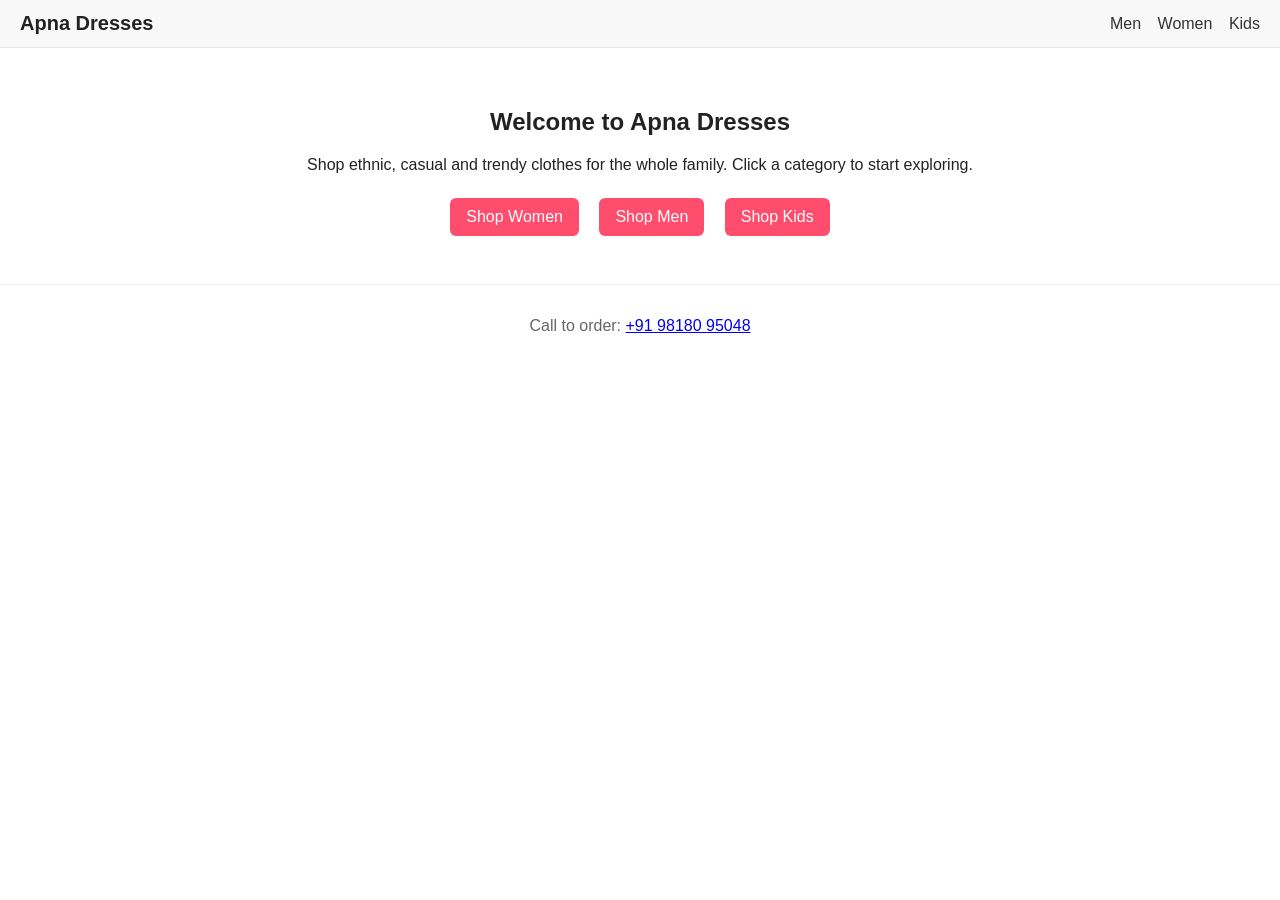
==== index.html @ e1b68104 "Initial commit: Apna Dresses static site" ====
<!doctype html>
<html lang="en">
<head>
  <meta charset="utf-8">
  <meta name="viewport" content="width=device-width,initial-scale=1">
  <title>Apna Dresses</title>
  <link rel="stylesheet" href="styles.css">
</head>
<body>
  <header class="site-header">
    <h1>Apna Dresses</h1>
    <nav>
      <a href="men.html">Men</a>
      <a href="women.html">Women</a>
      <a href="kids.html">Kids</a>
    </nav>
  </header>

  <main class="hero">
    <h2>Welcome to Apna Dresses</h2>
    <p>Shop ethnic, casual and trendy clothes for the whole family. Click a category to start exploring.</p>
    <div class="cta">
      <a class="btn" href="women.html">Shop Women</a>
      <a class="btn" href="men.html">Shop Men</a>
      <a class="btn" href="kids.html">Shop Kids</a>
    </div>
  </main>

  <footer class="site-footer">
    <p>Call to order: <a href="tel:+919818095048">+91 98180 95048</a></p>
  </footer>
</body>
</html>
---- styles.css ----
:root{--accent:#ff4d6d;--bg:#fff;--muted:#666}
*{box-sizing:border-box}
body{font-family:Segoe UI,Roboto,Arial,sans-serif;margin:0;color:#222;background:var(--bg)}
.site-header{display:flex;align-items:center;justify-content:space-between;padding:12px 20px;background:#f8f8f8;border-bottom:1px solid #e6e6e6}
.site-header h1{margin:0;font-size:1.25rem}
.site-header nav a{margin-left:12px;text-decoration:none;color:#333}
.hero{padding:40px 20px;text-align:center}
.btn{display:inline-block;margin:8px;padding:10px 16px;background:var(--accent);color:#fff;text-decoration:none;border-radius:6px}
.container{padding:20px}
.filters{margin-bottom:16px}
.filters button{margin-right:8px;padding:8px 12px;border:1px solid #ddd;background:#fff;border-radius:6px;cursor:pointer}
.filters button.active{background:var(--accent);color:#fff;border-color:var(--accent)}
.products{display:grid;grid-template-columns:repeat(auto-fit,minmax(220px,1fr));gap:14px}
.product{border:1px solid #e6e6e6;padding:12px;border-radius:8px;background:#fff}
.product h3{margin:0 0 6px}
.product-img{width:100%;height:160px;object-fit:cover;border-radius:6px;margin-bottom:8px}
.price{font-weight:700;color:var(--accent)}
.site-footer{text-align:center;padding:16px;color:var(--muted);border-top:1px solid #eee}
@media (max-width:480px){.site-header nav{display:none}.hero{padding:24px}}
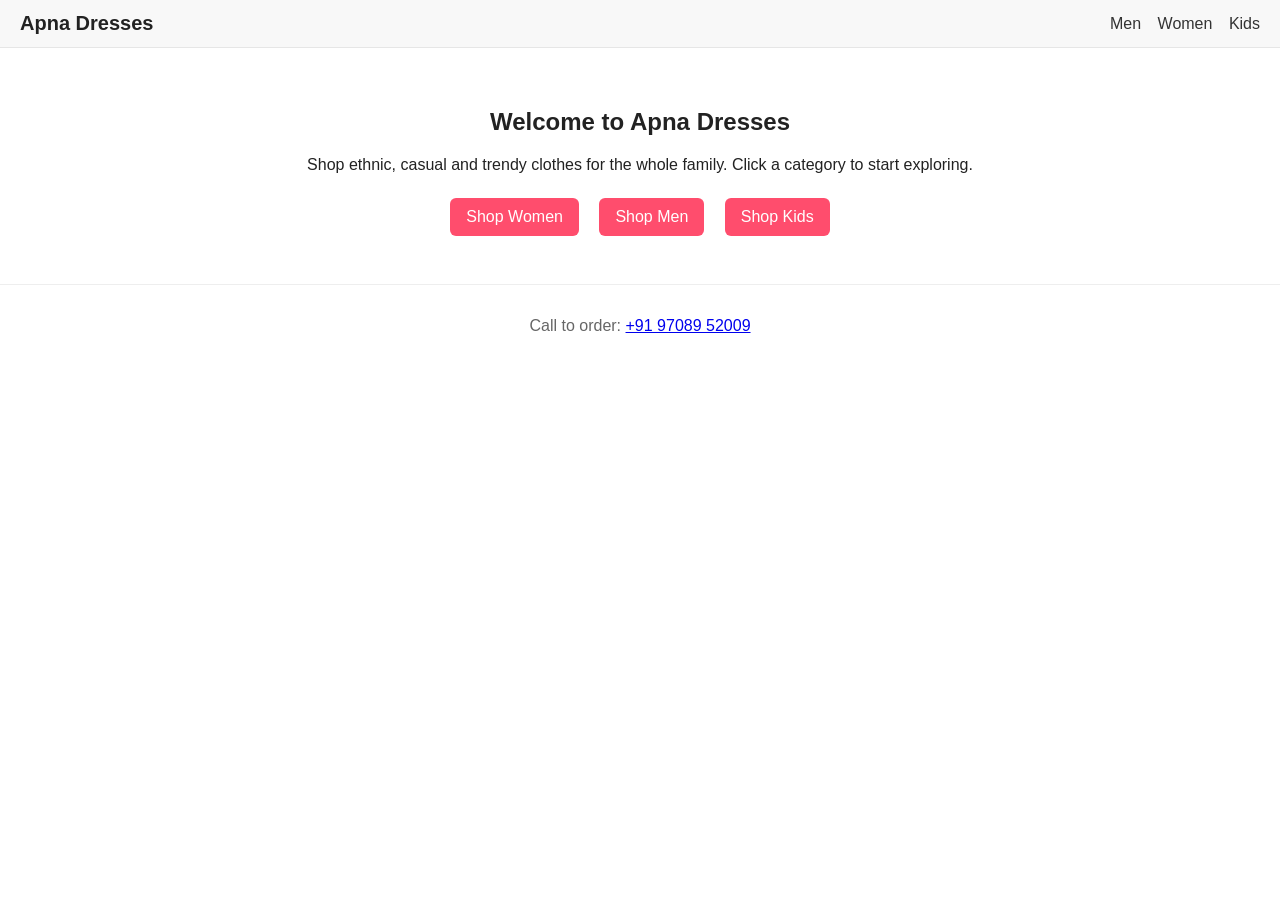
==== commit 686ca35d: "Update contact number and add WhatsApp buttons Co-authored-by: Copilot App <223556219+Copilot@users." ====
--- a/index.html
+++ b/index.html
@@ -27,7 +27,7 @@
   </main>
 
   <footer class="site-footer">
-    <p>Call to order: <a href="tel:+919818095048">+91 98180 95048</a></p>
+    <p>Call to order: <a href="tel:+919708952009">+91 97089 52009</a></p>
   </footer>
 </body>
 </html>
--- a/styles.css
+++ b/styles.css
@@ -15,5 +15,9 @@
 .product h3{margin:0 0 6px}
 .product-img{width:100%;height:160px;object-fit:cover;border-radius:6px;margin-bottom:8px}
 .price{font-weight:700;color:var(--accent)}
+.btn.whatsapp{background:#25D366;margin-top:6px}
+/* Floating WhatsApp button */
+.wa-float{position:fixed;right:18px;bottom:18px;background:#25D366;color:#fff;border-radius:50%;width:56px;height:56px;display:flex;align-items:center;justify-content:center;text-decoration:none;box-shadow:0 6px 18px rgba(0,0,0,0.15);z-index:999}
+.wa-float svg{width:26px;height:26px}
 .site-footer{text-align:center;padding:16px;color:var(--muted);border-top:1px solid #eee}
 @media (max-width:480px){.site-header nav{display:none}.hero{padding:24px}}
